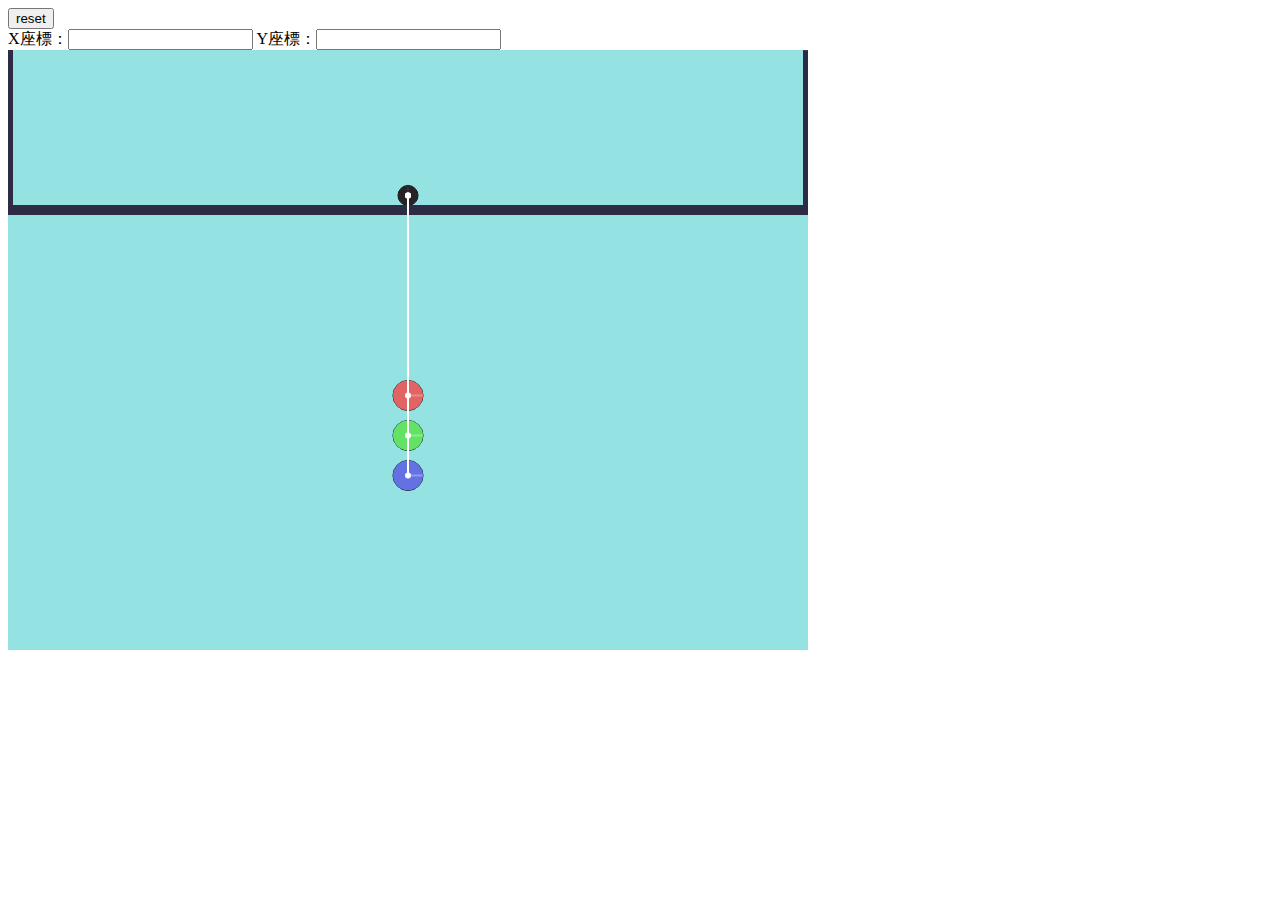
==== mattar_js_sample.html @ e64f00b6 "振り子演算・描画部分の完成" ====
<!DOCTYPE html>
<html lang="ja">
    <head>
        <title>Sample</title>
    </head>
    <body>
        <div id="container"></div>
        <div>
          <input type="button" value="reset" onclick="ResetVelocity()">
        </div>
        <div>
          X座標：<input type="text" id="txtX" />
          Y座標：<input type="text" id="txtY" />
        </div>
        <script src="./js/matter.min.js"></script>
        <script src="./js/index.js"></script>
    </body>
</html>
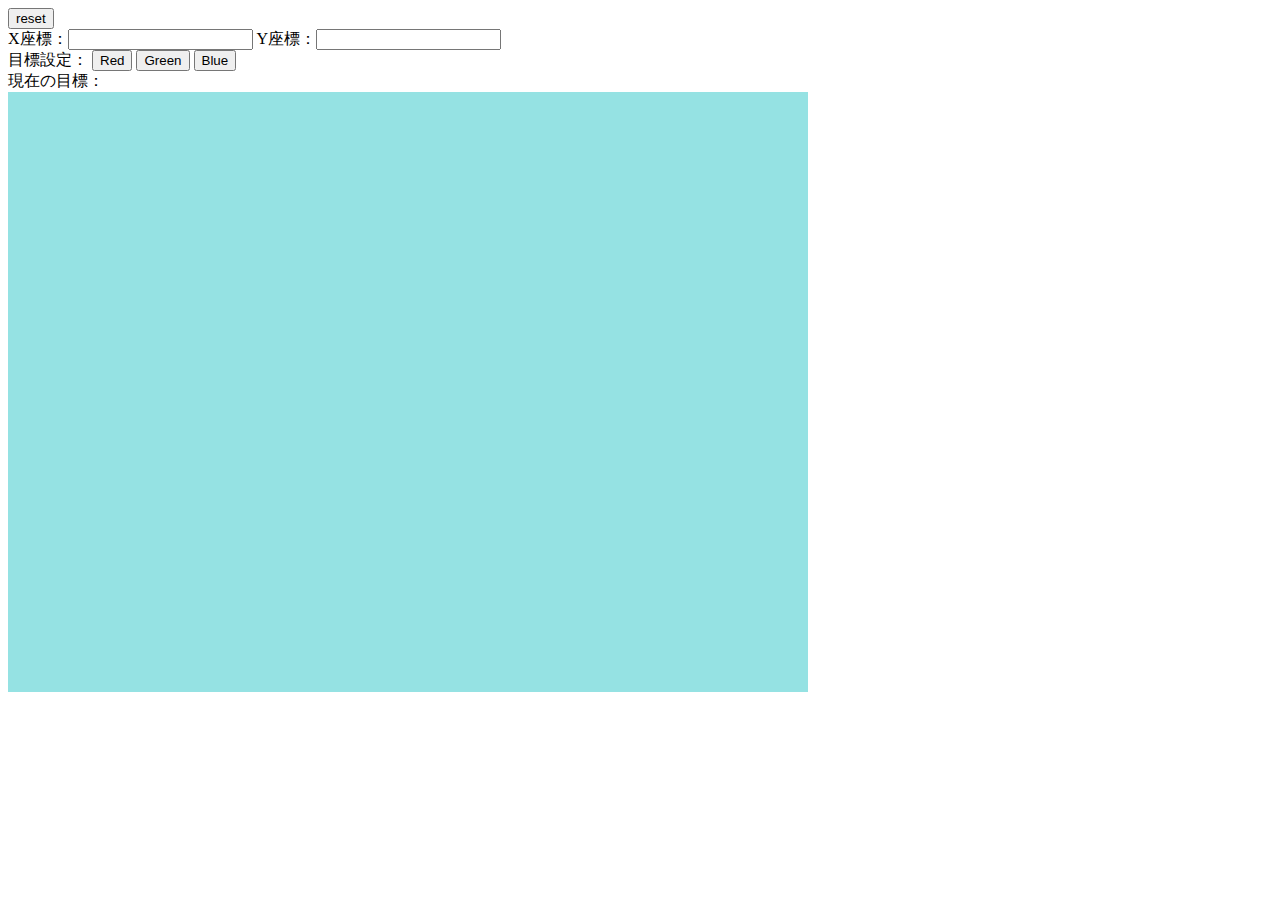
==== commit eddaeafc: "indexを更新" ====
--- a/mattar_js_sample.html
+++ b/mattar_js_sample.html
@@ -8,9 +8,19 @@
         <div>
           <input type="button" value="reset" onclick="ResetVelocity()">
         </div>
+
         <div>
-          X座標：<input type="text" id="txtX" />
-          Y座標：<input type="text" id="txtY" />
+          X座標：<input type="text" id="txtX">
+          Y座標：<input type="text" id="txtY">
+        </div>
+        <div>
+          目標設定：
+          <input type="button" value="Red" onclick="SetColor(1)">
+          <input type="button" value="Green" onclick="SetColor(2)">
+          <input type="button" value="Blue" onclick="SetColor(3)">
+        </div>
+        <div>
+          現在の目標：<span id="target_text"></span>
         </div>
         <script src="./js/matter.min.js"></script>
         <script src="./js/index.js"></script>
